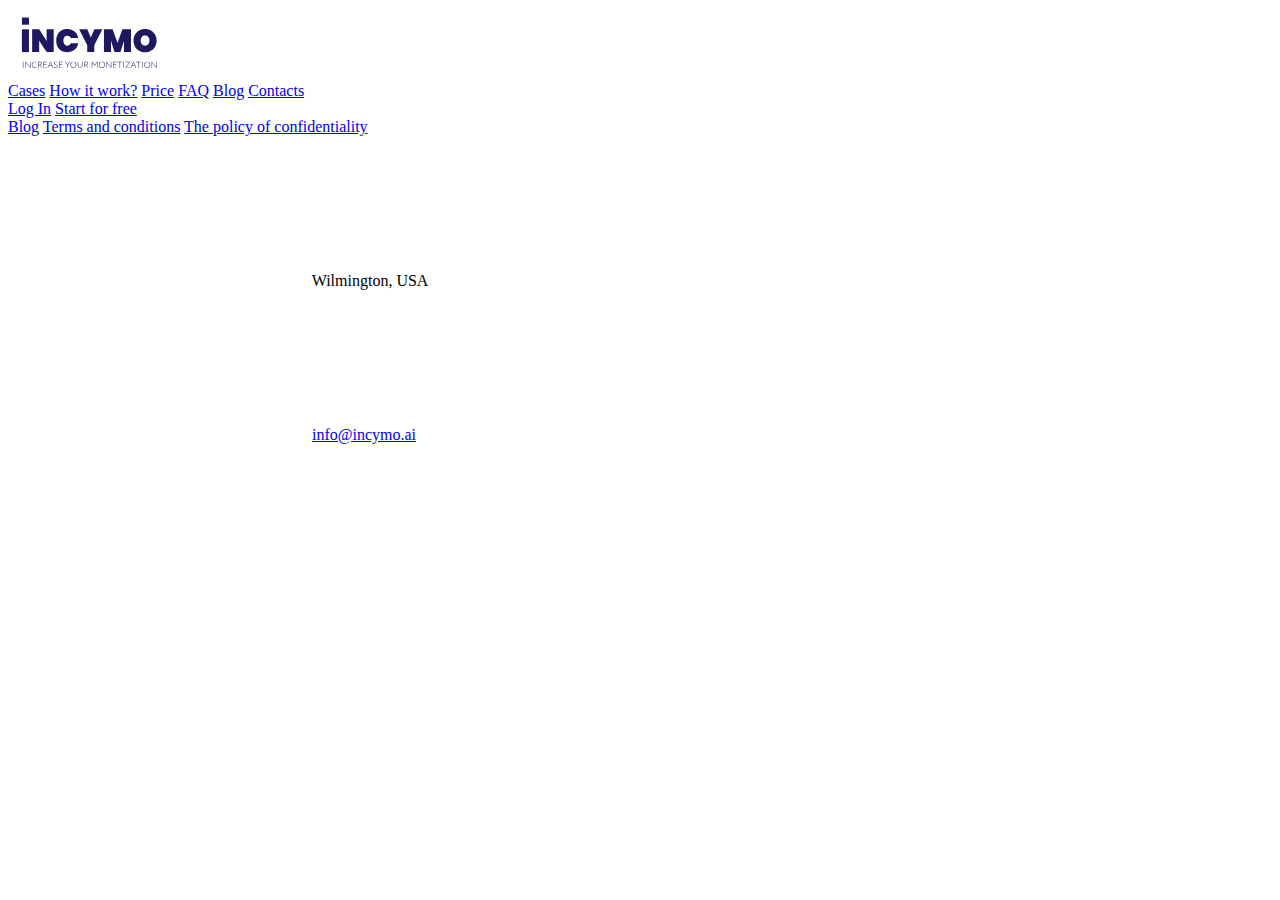
==== pages/page.html @ ba951cc3 "." ====
<!DOCTYPE html>
<html lang="ru">
    <head>
        <meta charset="utf-8">
        <meta http-equiv="X-UA-Compatible" content="IE=edge">
        <title>New Page</title>
        <meta name="theme-color" content="#c9e0e04d">
        <meta name="apple-mobile-web-app-status-bar-style" content="black-translucent">
        <meta name="viewport" content="width=device-width, user-scalable=no, initial-scale=1.0, maximum-scale=1.0, minimum-scale=1.0">
        <link rel="shortcut icon" href="img/favicons/favicon.ico" type="image/x-icon">
        <link rel="icon" sizes="16x16" href="img/favicons/favicon-16x16.png" type="image/png">
        <link rel="icon" sizes="32x32" href="img/favicons/favicon-32x32.png" type="image/png">
        <link rel="apple-touch-icon-precomposed" href="img/favicons/apple-touch-icon-precomposed.png">
        <link rel="apple-touch-icon" href="img/favicons/apple-touch-icon.png">
        <link rel="apple-touch-icon" sizes="57x57" href="img/favicons/apple-touch-icon-57x57.png">
        <link rel="apple-touch-icon" sizes="60x60" href="img/favicons/apple-touch-icon-60x60.png">
        <link rel="apple-touch-icon" sizes="72x72" href="img/favicons/apple-touch-icon-72x72.png">
        <link rel="apple-touch-icon" sizes="76x76" href="img/favicons/apple-touch-icon-76x76.png">
        <link rel="apple-touch-icon" sizes="114x114" href="img/favicons/apple-touch-icon-114x114.png">
        <link rel="apple-touch-icon" sizes="120x120" href="img/favicons/apple-touch-icon-120x120.png">
        <link rel="apple-touch-icon" sizes="144x144" href="img/favicons/apple-touch-icon-144x144.png">
        <link rel="apple-touch-icon" sizes="152x152" href="img/favicons/apple-touch-icon-152x152.png">
        <link rel="apple-touch-icon" sizes="167x167" href="img/favicons/apple-touch-icon-167x167.png">
        <link rel="apple-touch-icon" sizes="180x180" href="img/favicons/apple-touch-icon-180x180.png">
        <link rel="apple-touch-icon" sizes="1024x1024" href="img/favicons/apple-touch-icon-1024x1024.png">
        <link rel="stylesheet" href="styles/main.min.css">
    </head>
    <body>
        <header class="header">
    <div class="container">
        <div class="header__content">
            <a href="#" class="header__logo">
                <img src="../../../img/logo.svg" alt="Incymo.AI">
            </a>
            <nav class="header__nav">
                <a href="#cases" class="header__nav-item">Cases</a>
                <a href="#how-it-works" class="header__nav-item">How it work?</a>
                <a href="#plans" class="header__nav-item">Price</a>
                <a href="#faq" class="header__nav-item">FAQ</a>
                <a href="#blog" class="header__nav-item">Blog</a>
                <a href="#contacts" class="header__nav-item">Contacts</a>
            </nav>
            <div class="header__buttons">
                <a href="#" class="header__buttons-link">Log In</a>
                <a href="#" class="header__buttons-btn">Start for free</a>
            </div>
        </div>
    </div>
</header>
        <footer class="footer">
    <nav class="footer__nav">
        <a href="#" class="footer__nav-item">Blog</a>
        <a href="#" class="footer__nav-item">Terms and conditions</a>
        <a href="#" class="footer__nav-item">The policy of confidentiality</a>
    </nav>
    <div class="footer__contacts">
        <div class="footer__contacts-item">
            <svg>
                <use xlink:href="img/sprites/sprite.svg#location"></use>
            </svg>
            Wilmington, USA
        </div>
        <div class="footer__contacts-item">
            <svg>
                <use xlink:href="img/sprites/sprite.svg#email"></use>
            </svg>
            <a href="mailto:info@incymo.ai" target="_blank">info@incymo.ai</a>
        </div>
    </div>
</footer>
        <script src="../js/vendor.min.js"></script>
    </body>
</html>
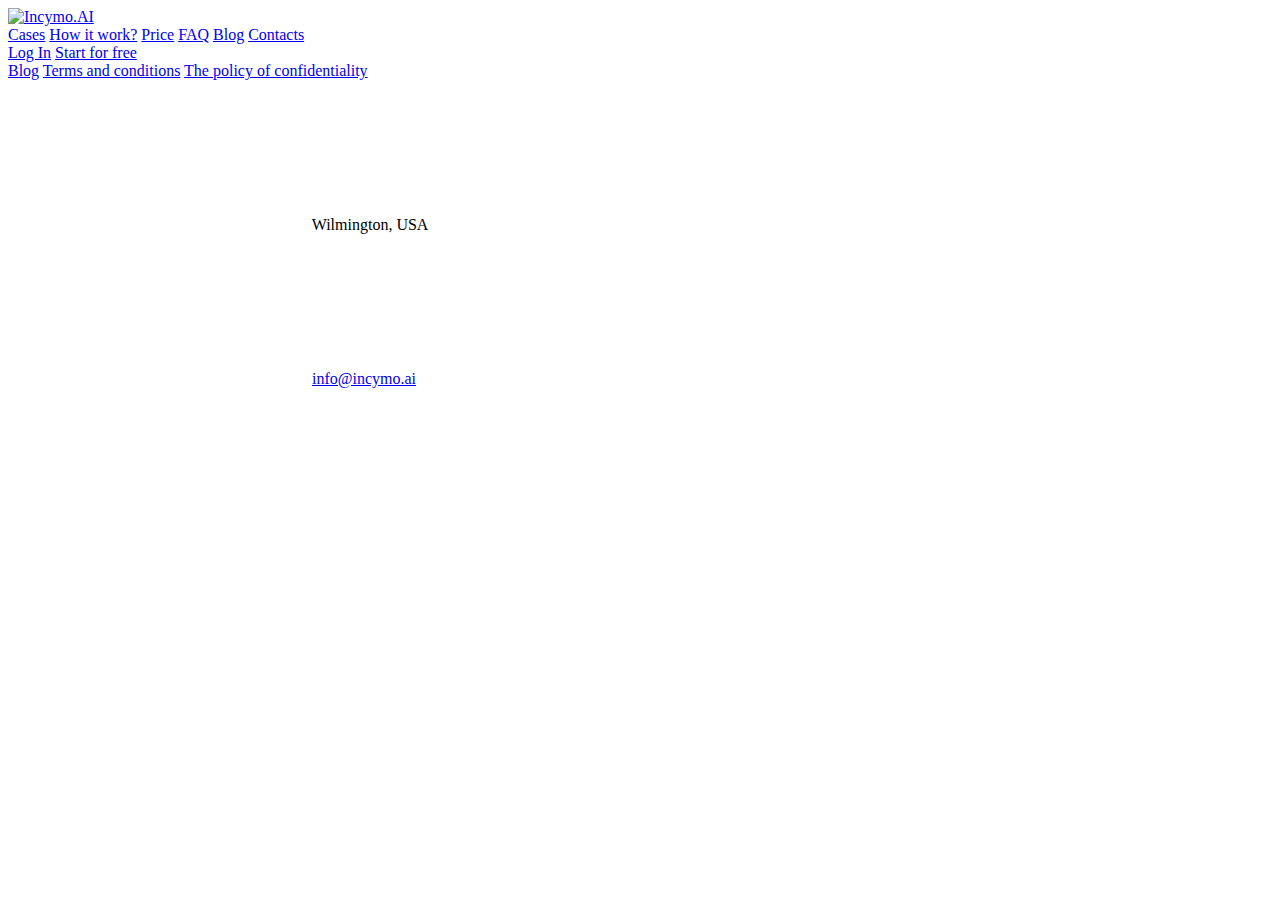
==== commit a3e5899e: "." ====
--- a/pages/page.html
+++ b/pages/page.html
@@ -30,7 +30,7 @@
     <div class="container">
         <div class="header__content">
             <a href="#" class="header__logo">
-                <img src="../../../img/logo.svg" alt="Incymo.AI">
+                <img src="img/logo.svg" alt="Incymo.AI">
             </a>
             <nav class="header__nav">
                 <a href="#cases" class="header__nav-item">Cases</a>
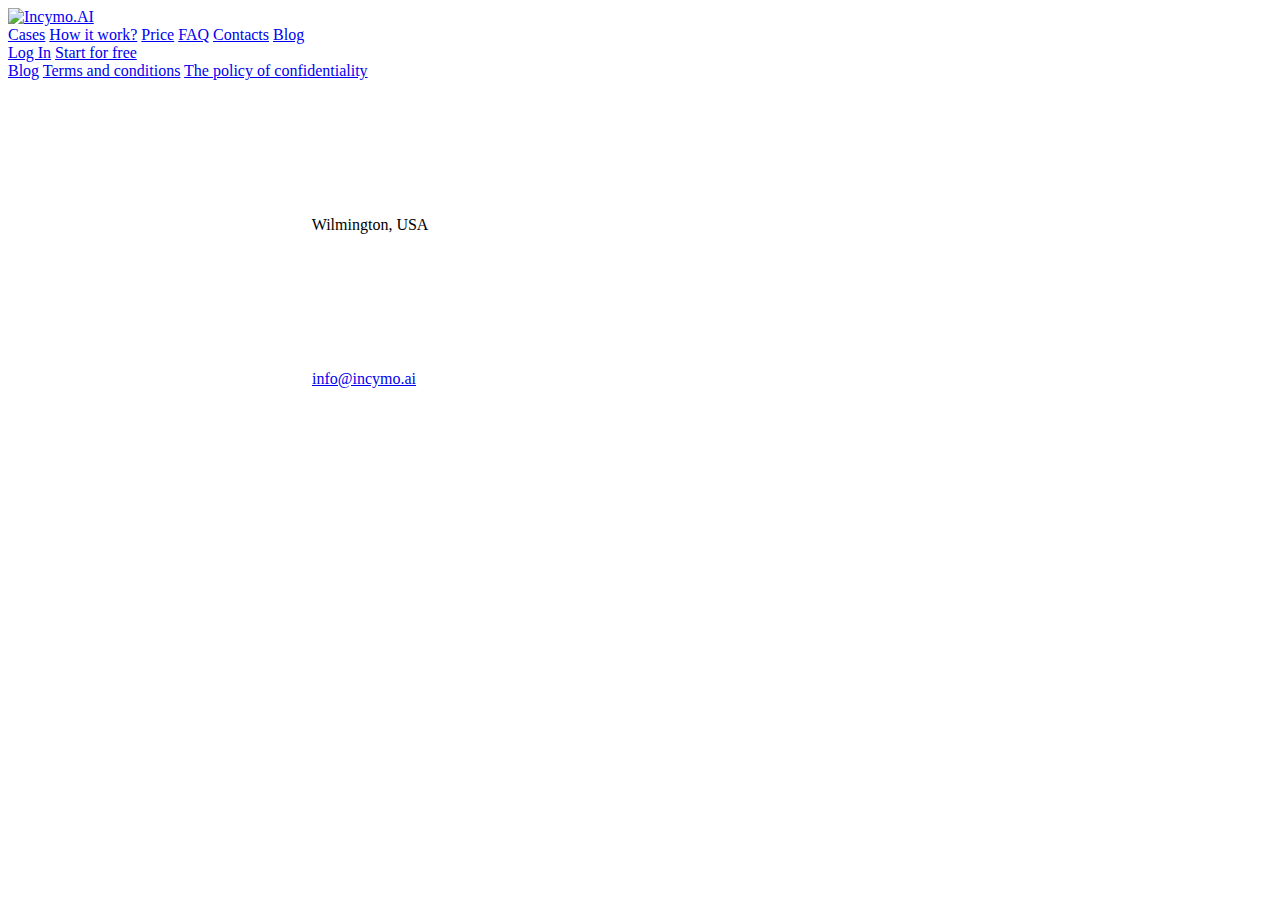
==== commit 9892156c: "." ====
--- a/pages/page.html
+++ b/pages/page.html
@@ -37,37 +37,39 @@
                 <a href="#how-it-works" class="header__nav-item">How it work?</a>
                 <a href="#plans" class="header__nav-item">Price</a>
                 <a href="#faq" class="header__nav-item">FAQ</a>
-                <a href="#blog" class="header__nav-item">Blog</a>
                 <a href="#contacts" class="header__nav-item">Contacts</a>
+                <a href="https://blog.incymo.ai/ru/" class="header__nav-item" target="_blank">Blog</a>
             </nav>
             <div class="header__buttons">
                 <a href="#" class="header__buttons-link">Log In</a>
-                <a href="#" class="header__buttons-btn">Start for free</a>
+                <a href="https://calendly.com/ceo_incymo_ai" target="_blank" class="header__buttons-btn">Start for free</a>
             </div>
         </div>
     </div>
 </header>
-        <footer class="footer">
-    <nav class="footer__nav">
-        <a href="#" class="footer__nav-item">Blog</a>
-        <a href="#" class="footer__nav-item">Terms and conditions</a>
-        <a href="#" class="footer__nav-item">The policy of confidentiality</a>
-    </nav>
-    <div class="footer__contacts">
-        <div class="footer__contacts-item">
-            <svg>
-                <use xlink:href="img/sprites/sprite.svg#location"></use>
-            </svg>
-            Wilmington, USA
+        <div class="container">
+    <footer class="footer">
+        <nav class="footer__nav">
+            <a href="https://blog.incymo.ai/ru/" class="footer__nav-item" target="_blank">Blog</a>
+            <a href="#" class="footer__nav-item">Terms and conditions</a>
+            <a href="#" class="footer__nav-item">The policy of confidentiality</a>
+        </nav>
+        <div class="footer__contacts">
+            <div class="footer__contacts-item">
+                <svg>
+                    <use xlink:href="img/sprites/sprite.svg#location"></use>
+                </svg>
+                Wilmington, USA
+            </div>
+            <div class="footer__contacts-item">
+                <svg>
+                    <use xlink:href="img/sprites/sprite.svg#email"></use>
+                </svg>
+                <a href="mailto:info@incymo.ai" target="_blank">info@incymo.ai</a>
+            </div>
         </div>
-        <div class="footer__contacts-item">
-            <svg>
-                <use xlink:href="img/sprites/sprite.svg#email"></use>
-            </svg>
-            <a href="mailto:info@incymo.ai" target="_blank">info@incymo.ai</a>
-        </div>
-    </div>
-</footer>
+    </footer>
+</div>
         <script src="../js/vendor.min.js"></script>
     </body>
 </html>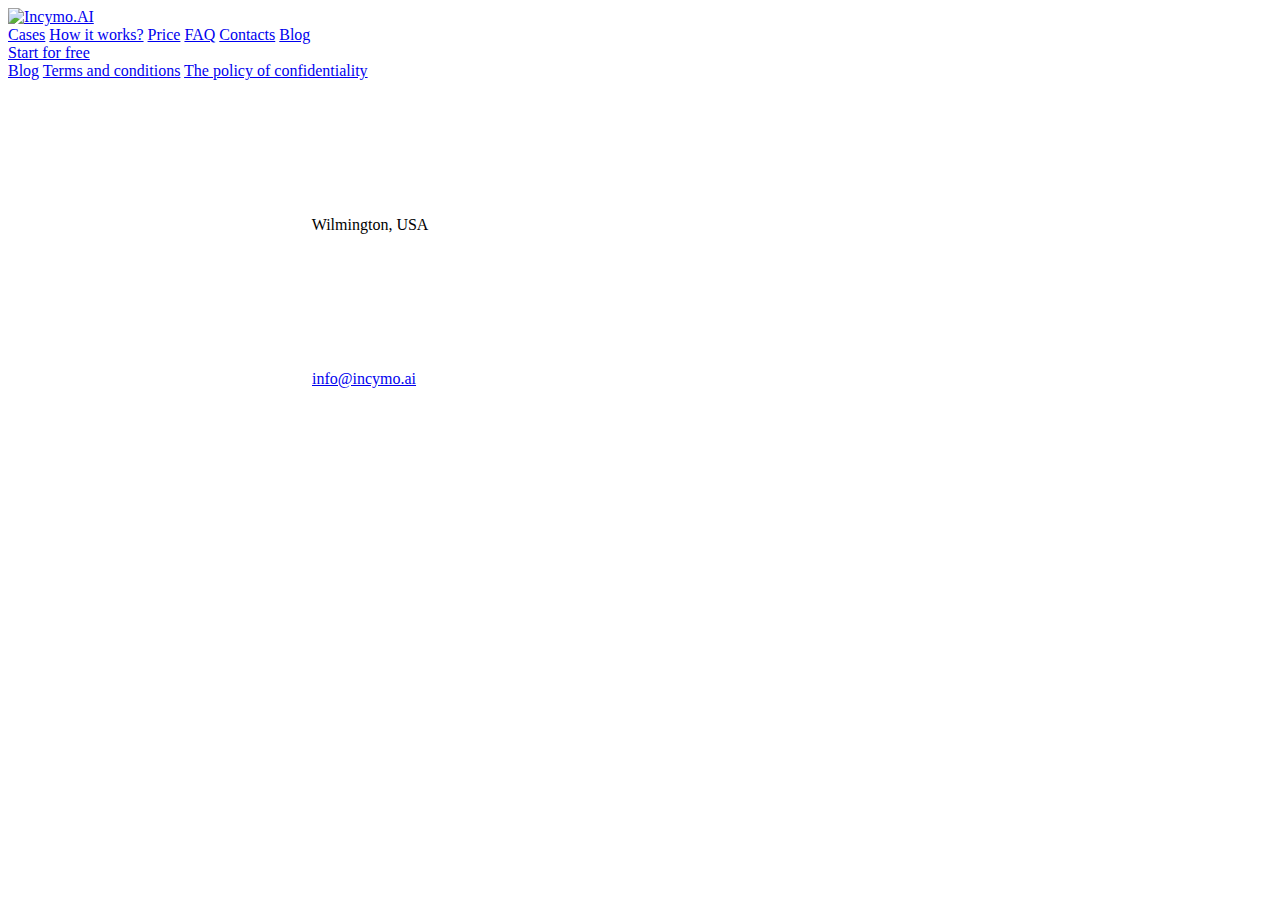
==== commit cdfda7e4: "." ====
--- a/pages/page.html
+++ b/pages/page.html
@@ -34,14 +34,13 @@
             </a>
             <nav class="header__nav">
                 <a href="#cases" class="header__nav-item">Cases</a>
-                <a href="#how-it-works" class="header__nav-item">How it work?</a>
+                <a href="#how-it-works" class="header__nav-item">How it works?</a>
                 <a href="#plans" class="header__nav-item">Price</a>
                 <a href="#faq" class="header__nav-item">FAQ</a>
                 <a href="#contacts" class="header__nav-item">Contacts</a>
                 <a href="https://blog.incymo.ai/ru/" class="header__nav-item" target="_blank">Blog</a>
             </nav>
             <div class="header__buttons">
-                <a href="#" class="header__buttons-link">Log In</a>
                 <a href="https://calendly.com/ceo_incymo_ai" target="_blank" class="header__buttons-btn">Start for free</a>
             </div>
         </div>
